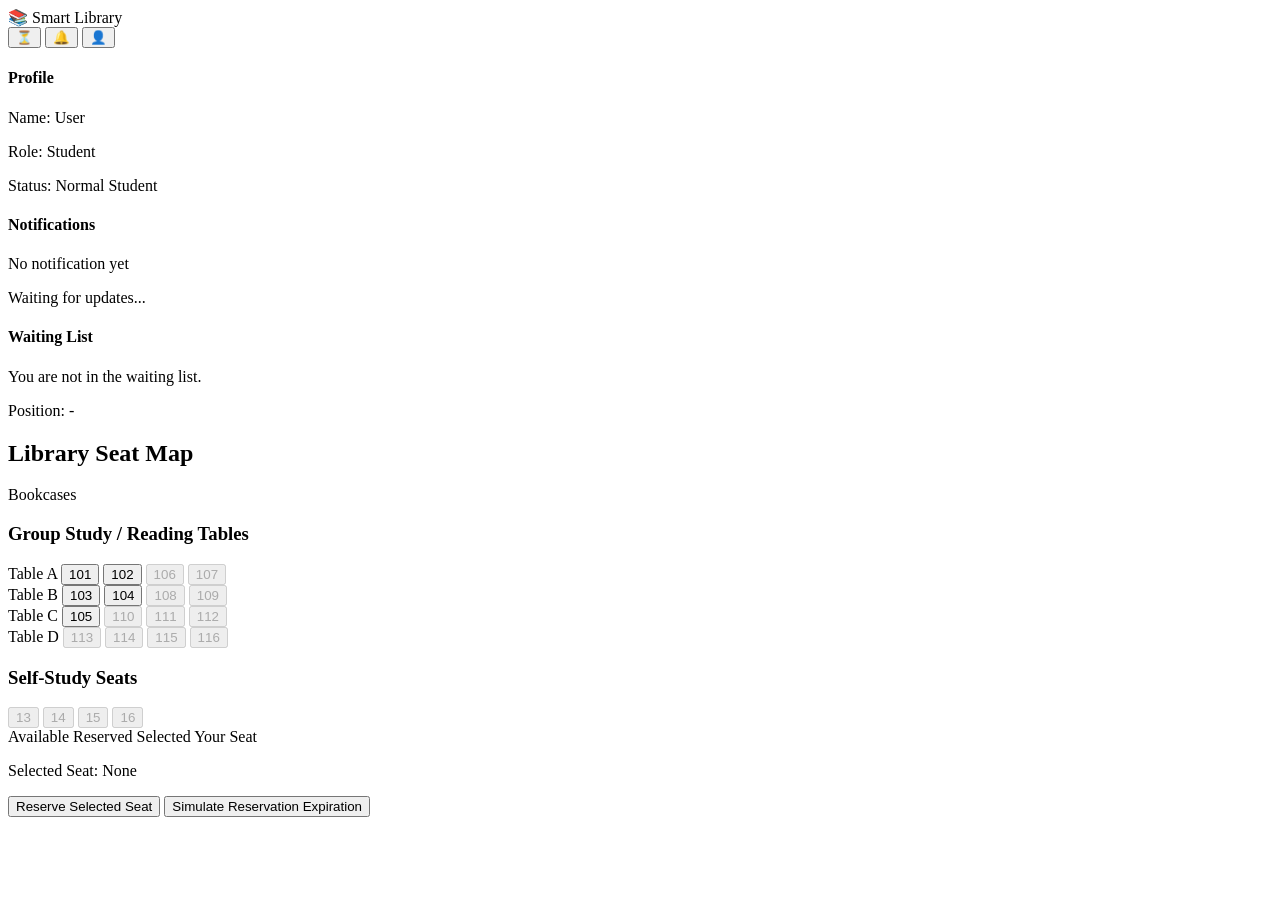
==== html/index.html @ 6a188281 "Added all raw files" ====
<!DOCTYPE html>
<html lang="en">
<head>
  <meta charset="UTF-8">
  <meta name="viewport" content="width=device-width, initial-scale=1.0">
  <title>Person 2 - Seat Notification Demo</title>
  <link rel="stylesheet" href="style.css">
</head>
<body>

<header class="top-navbar">
  <div class="navbar-logo">📚 Smart Library</div>

  <div class="navbar-icons">
    <button onclick="showPanel('waiting')">⏳</button>
    <button onclick="showPanel('notifications')">🔔</button>
    <button onclick="showPanel('profile')">👤</button>
  </div>
</header>

<div class="dropdown-panel hidden" id="profile-panel">
  <h4>Profile</h4>
  <p>Name: User</p>
  <p>Role: Student</p>
  <p>Status: Normal Student</p>
</div>

<div class="dropdown-panel hidden" id="notifications-panel">
  <h4>Notifications</h4>
  <p id="notification-time">No notification yet</p>
  <p id="notification-message">Waiting for updates...</p>
</div>

<div class="dropdown-panel hidden" id="waiting-panel">
  <h4>Waiting List</h4>
  <p id="waiting-status">You are not in the waiting list.</p>
  <p id="waiting-position">Position: -</p>
</div>

<h2>Library Seat Map</h2>

<div class="library-map">

  <div class="map-label top">Bookcases</div>

  <div class="study-area">
    <h3>Group Study / Reading Tables</h3>

    <div class="table-row">

      <div class="library-table">
        <span class="table-name">Table A</span>

        <button class="seat available" onclick="selectSeat(this, 101)">101</button>
        <button class="seat available" onclick="selectSeat(this, 102)">102</button>

        <button class="seat reserved" disabled>106</button>
        <button class="seat reserved" disabled>107</button>
      </div>

      <div class="library-table">
        <span class="table-name">Table B</span>

        <button class="seat available" onclick="selectSeat(this, 103)">103</button>
        <button class="seat available" onclick="selectSeat(this, 104)">104</button>

        <button class="seat reserved" disabled>108</button>
        <button class="seat reserved" disabled>109</button>
      </div>

    </div>

    <div class="table-row">

      <div class="library-table">
        <span class="table-name">Table C</span>

        <button class="seat available" onclick="selectSeat(this, 105)">105</button>

        <button class="seat reserved" disabled>110</button>
        <button class="seat reserved" disabled>111</button>
        <button class="seat reserved" disabled>112</button>
      </div>

      <div class="library-table inactive-table">
        <span class="table-name">Table D</span>

        <button class="seat reserved" disabled>113</button>
        <button class="seat reserved" disabled>114</button>
        <button class="seat reserved" disabled>115</button>
        <button class="seat reserved" disabled>116</button>
      </div>

    </div>
  </div>

  <div class="self-study">
    <h3>Self-Study Seats</h3>

    <button class="seat reserved" disabled>13</button>
    <button class="seat reserved" disabled>14</button>
    <button class="seat reserved" disabled>15</button>
    <button class="seat reserved" disabled>16</button>
  </div>

  <div class="legend">
    <span><b class="box green"></b> Available</span>
    <span><b class="box gray"></b> Reserved</span>
    <span><b class="box red"></b> Selected</span>
    <span><b class="box orange"></b> Your Seat</span>
  </div>

</div>

<p id="selected-seat-text">Selected Seat: None</p>

<button onclick="reserveSelectedSeat()">
  Reserve Selected Seat
</button>

<button onclick="simulateNotification()">
  Simulate Reservation Expiration
</button>

<script src="script.js"></script>

</body>

</html>
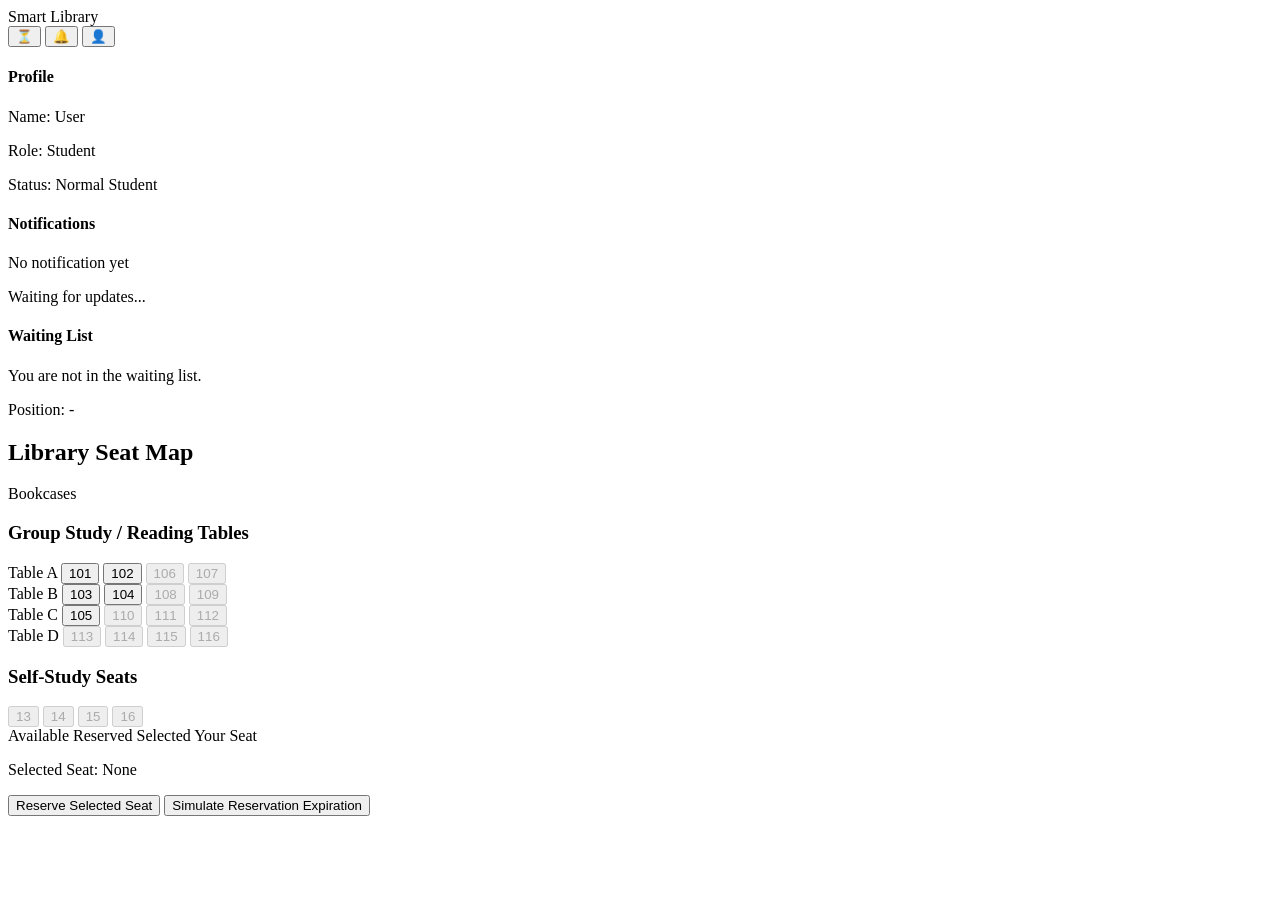
==== commit 2b58953c: "Update index.html" ====
--- a/html/index.html
+++ b/html/index.html
@@ -3,13 +3,13 @@
 <head>
   <meta charset="UTF-8">
   <meta name="viewport" content="width=device-width, initial-scale=1.0">
-  <title>Person 2 - Seat Notification Demo</title>
+  <title>Seat Notification Demo</title>
   <link rel="stylesheet" href="style.css">
 </head>
 <body>
 
 <header class="top-navbar">
-  <div class="navbar-logo">📚 Smart Library</div>
+  <div class="navbar-logo">Smart Library</div>
 
   <div class="navbar-icons">
     <button onclick="showPanel('waiting')">⏳</button>
